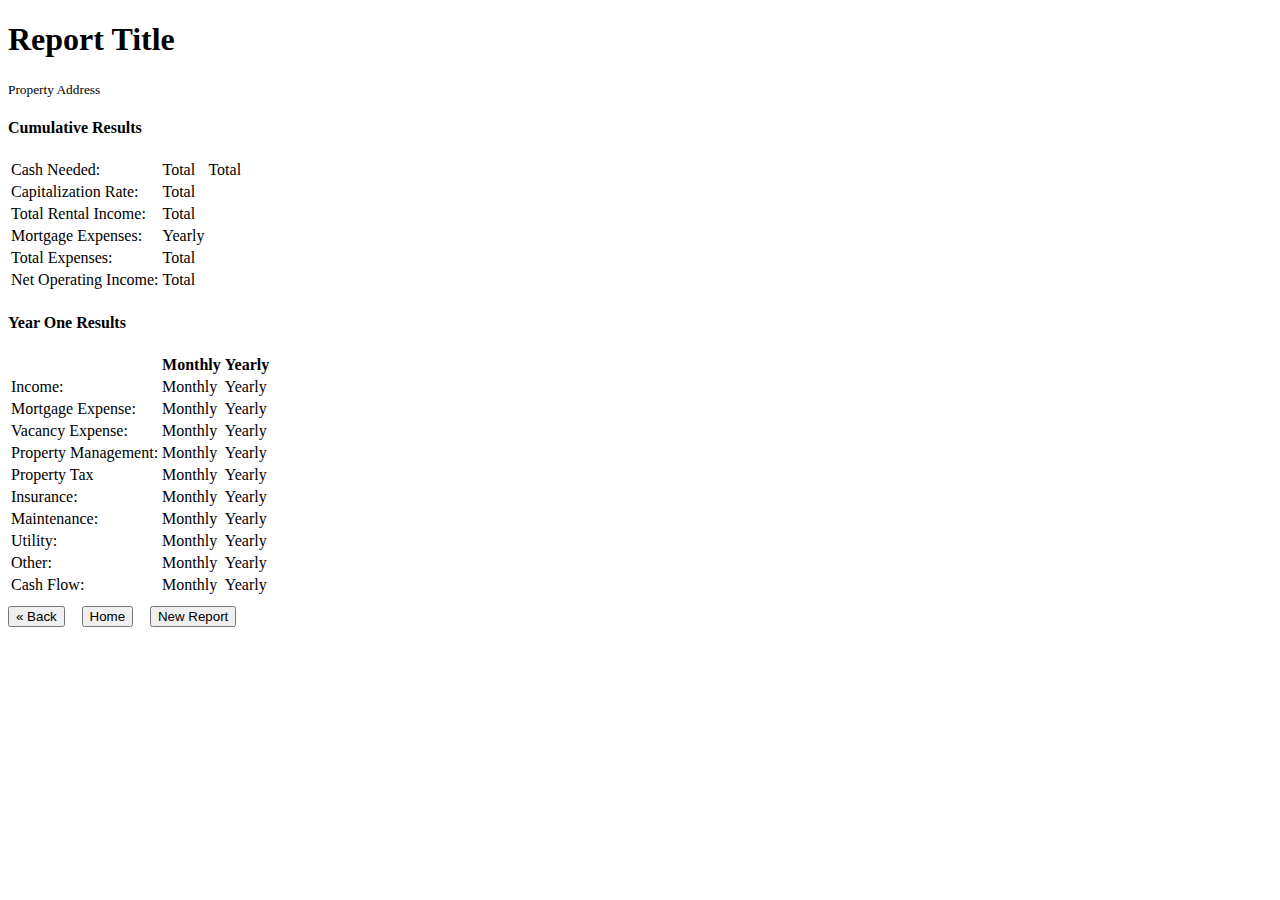
==== src/main/resources/templates/flows/buy-and-hold-calculator/report.html @ fa190a1d "Initial commit" ====
<!DOCTYPE html>
<html xmlns:th="http://www.thymeleaf.org">
<head>
    <meta charset="utf-8"/>
    <meta content="width=device-width, initial-scale=1.0, shrink-to-fit=no" name="viewport"/>
    <title>FreeREI- Buy And Hold Calculator</title>
    <th:block th:replace="fragments/general :: css"></th:block>
</head>

<body>
<div th:replace="fragments/header :: header"></div>
<div class="container">
    <div>
        <div class="col d-sm-flex d-md-flex d-xl-flex justify-content-center justify-content-sm-center justify-content-md-center justify-content-xl-center">
            <div class="row d-xl-flex">
                <div class="border">
                    <form enctype="multipart/form-data" method="post">
                    <div class="col">
                        <div class="row">
                            <div class="col">
                                <h1 class="text-center" th:text="${generalInfo.getTitle()}">Report Title</h1>
                            </div>
                        </div>
                        <div class="row">
                            <div class="col text-center" style="margin-bottom: 1vh;"><small th:text="${generalInfo.getAddress()}">Property Address</small></div>
                        </div>
                        <div class="row d-flex d-xl-flex justify-content-end justify-content-xl-end">
                            <div class="col-auto">
                                <div class="row">
                                    <div class="col text-center">
                                        <h4>Cumulative Results</h4>
                                    </div>
                                </div>
                                <div class="row">
                                    <div class="col">
                                        <div class="table-responsive">
                                            <table class="table">
                                                <tbody>
                                                <tr>
                                                    <td>Cash Needed:</td>
                                                    <td th:if="${purchaseInfo.isUsingLoan()}" th:text="${purchaseInfo.getDownPayment().add(purchaseInfo.getRepairCost())}" >Total</td>
                                                    <td th:if="${!purchaseInfo.isUsingLoan()}" th:text="${purchaseInfo.getPurchasePrice().add(purchaseInfo.getRepairCost())}" >Total</td>
                                                </tr>
                                                <tr>
                                                    <td>Capitalization Rate:</td>
                                                    <!-- Capitalization Rate = Net Operating Income / Current Market Value (max of purchase price / after repair value) -->
                                                    <td th:text="${buyAndHoldDeal.getCapRate()}">Total</td>
                                                </tr>
                                                <tr>
                                                    <td>Total Rental Income:</td>
                                                    <td th:text="${buyAndHoldDeal.getIncomeAtMonth(buyAndHoldDeal.getDealLength() * 12, true)}">Total</td>
                                                </tr>
                                                <tr th:if="${purchaseInfo.isUsingLoan()}">
                                                    <td>Mortgage Expenses:</td>
                                                    <td th:text="${buyAndHoldDeal.getMortgagePayment().multiply(buyAndHoldDeal.getDealLength() * 12)}">Yearly</td>
                                                </tr>
                                                <tr>
                                                    <td>Total Expenses:</td>
                                                    <td th:text="${buyAndHoldDeal.getExpensesAtMonth(buyAndHoldDeal.getDealLength() * 12, true).abs()}">Total</td>
                                                </tr>
                                                <tr>
                                                    <td>Net Operating Income:</td>
                                                    <td th:text="${buyAndHoldDeal.getIncomeAtMonth(buyAndHoldDeal.getDealLength() * 12, true).subtract(buyAndHoldDeal.getExpensesAtMonth(buyAndHoldDeal.getDealLength() * 12, true).abs())}">Total</td>
                                                </tr>
                                                </tbody>
                                            </table>
                                        </div>
                                    </div>
                                </div>
                            </div>
                            <div class="col-auto">
                                <div class="row">
                                    <div class="col text-center">
                                        <h4>Year One Results</h4>
                                    </div>
                                </div>
                                <div class="row">
                                    <div class="col">
                                        <div class="table-responsive table-bordered">
                                            <table class="table table-striped table-bordered table-hover">
                                                <thead>
                                                <tr>
                                                    <th></th>
                                                    <th>Monthly</th>
                                                    <th>Yearly</th>
                                                </tr>
                                                </thead>
                                                <tbody>
                                                <tr>
                                                    <td>Income:</td>
                                                    <td th:text="${buyAndHoldDeal.getIncomeAtMonth(1, true)}">Monthly</td>
                                                    <td th:text="${buyAndHoldDeal.getIncomeAtMonth(12, true)}">Yearly</td>
                                                </tr>
                                                <tr>
                                                    <td>Mortgage Expense:</td>
                                                    <td th:text="${buyAndHoldDeal.getMortgagePayment()}">Monthly</td>
                                                    <td th:text="${buyAndHoldDeal.getMortgagePayment() * 12}">Yearly</td>
                                                </tr>
                                                <tr>
                                                    <td>Vacancy Expense:</td>
                                                    <td th:text="${buyAndHoldDeal.getFlatRateGrowth(1, expenseInfo.getVacancyRateExpensePercentage(), false)}">Monthly</td>
                                                    <td th:text="${buyAndHoldDeal.getFlatRateGrowth(12, expenseInfo.getVacancyRateExpensePercentage(), true)}">Yearly</td>
                                                </tr>
                                                <tr>
                                                    <td>Property Management:</td>
                                                    <td th:text="${buyAndHoldDeal.getFlatRateGrowth(1, expenseInfo.getManagementExpensePercentage(), false)}">Monthly</td>
                                                    <td th:text="${buyAndHoldDeal.getFlatRateGrowth(12, expenseInfo.getManagementExpensePercentage(), true)}">Yearly</td>
                                                </tr>
                                                <tr>
                                                    <td>Property Tax</td>
                                                    <td th:text="${buyAndHoldDeal.getCompoundGrowth(1, expenseInfo.getTaxExpense(), expenseInfo.getTaxExpenseIncrease(), false)}">Monthly</td>
                                                    <td th:text="${buyAndHoldDeal.getCompoundGrowth(12, expenseInfo.getTaxExpense(), expenseInfo.getTaxExpenseIncrease(), true)}">Yearly</td>
                                                </tr>
                                                <tr>
                                                    <td>Insurance:</td>
                                                    <td th:text="${buyAndHoldDeal.getCompoundGrowth(1, expenseInfo.getInsuranceExpense(), expenseInfo.getInsuranceExpenseIncrease(), false)}">Monthly</td>
                                                    <td th:text="${buyAndHoldDeal.getCompoundGrowth(12, expenseInfo.getInsuranceExpense(), expenseInfo.getInsuranceExpenseIncrease(), true)}">Yearly</td>
                                                </tr>
                                                <tr>
                                                    <td>Maintenance:</td>
                                                    <td th:text="${buyAndHoldDeal.getCompoundGrowth(1, expenseInfo.getMaintenanceExpense(), expenseInfo.getMaintenanceExpenseIncrease(), false)}">Monthly</td>
                                                    <td th:text="${buyAndHoldDeal.getCompoundGrowth(12, expenseInfo.getMaintenanceExpense(), expenseInfo.getMaintenanceExpenseIncrease(), true)}">Yearly</td>
                                                </tr>
                                                <tr>
                                                    <td>Utility:</td>
                                                    <td th:text="${buyAndHoldDeal.getCompoundGrowth(1, expenseInfo.getUtilityExpense(), expenseInfo.getUtilityExpenseIncrease(), false)}">Monthly</td>
                                                    <td th:text="${buyAndHoldDeal.getCompoundGrowth(12, expenseInfo.getUtilityExpense(), expenseInfo.getUtilityExpenseIncrease(), true)}">Yearly</td>
                                                </tr>
                                                <tr>
                                                    <td>Other:</td>
                                                    <td th:text="${buyAndHoldDeal.getCompoundGrowth(1, expenseInfo.getOtherExpense(), expenseInfo.getOtherExpenseIncrease(), false)}">Monthly</td>
                                                    <td th:text="${buyAndHoldDeal.getCompoundGrowth(12, expenseInfo.getOtherExpense(), expenseInfo.getOtherExpenseIncrease(), true)}">Yearly</td>
                                                </tr>
                                                <tr>
                                                    <td>Cash Flow:</td>
                                                    <td th:text="${buyAndHoldDeal.getIncomeAtMonth(1, false).subtract(buyAndHoldDeal.getExpensesAtMonth(1, false).abs())}">Monthly</td>
                                                    <td th:text="${buyAndHoldDeal.getIncomeAtMonth(12, true).subtract(buyAndHoldDeal.getExpensesAtMonth(12, true).abs())}">Yearly</td>
                                                </tr>
                                                </tbody>
                                            </table>
                                        </div>
                                    </div>
                                </div>
                            </div>
                        </div>
                        <div class="row d-xl-flex">
                            <div class="col d-xl-flex justify-content-xl-center" style="margin-bottom: 1vh;margin-top: 1vh;">
                                <button class="btn btn-secondary" name="_eventId_income" type="submit">« Back</button>
                                <button class="btn btn-outline-danger" name="_eventId_home" type="submit" style="margin-left: 1vw;">Home</button>
                                <button class="btn btn-outline-danger" name="_eventId_new" type="submit" style="margin-left: 1vw;">New Report</button>
                            </div>
                        </div>
                    </div>
                    </form>
                </div>
            </div>
        </div>
    </div>
</div>
<div th:replace="fragments/footer :: footer"></div>
<th:block th:replace="fragments/general :: js"></th:block>
</body>

</html>
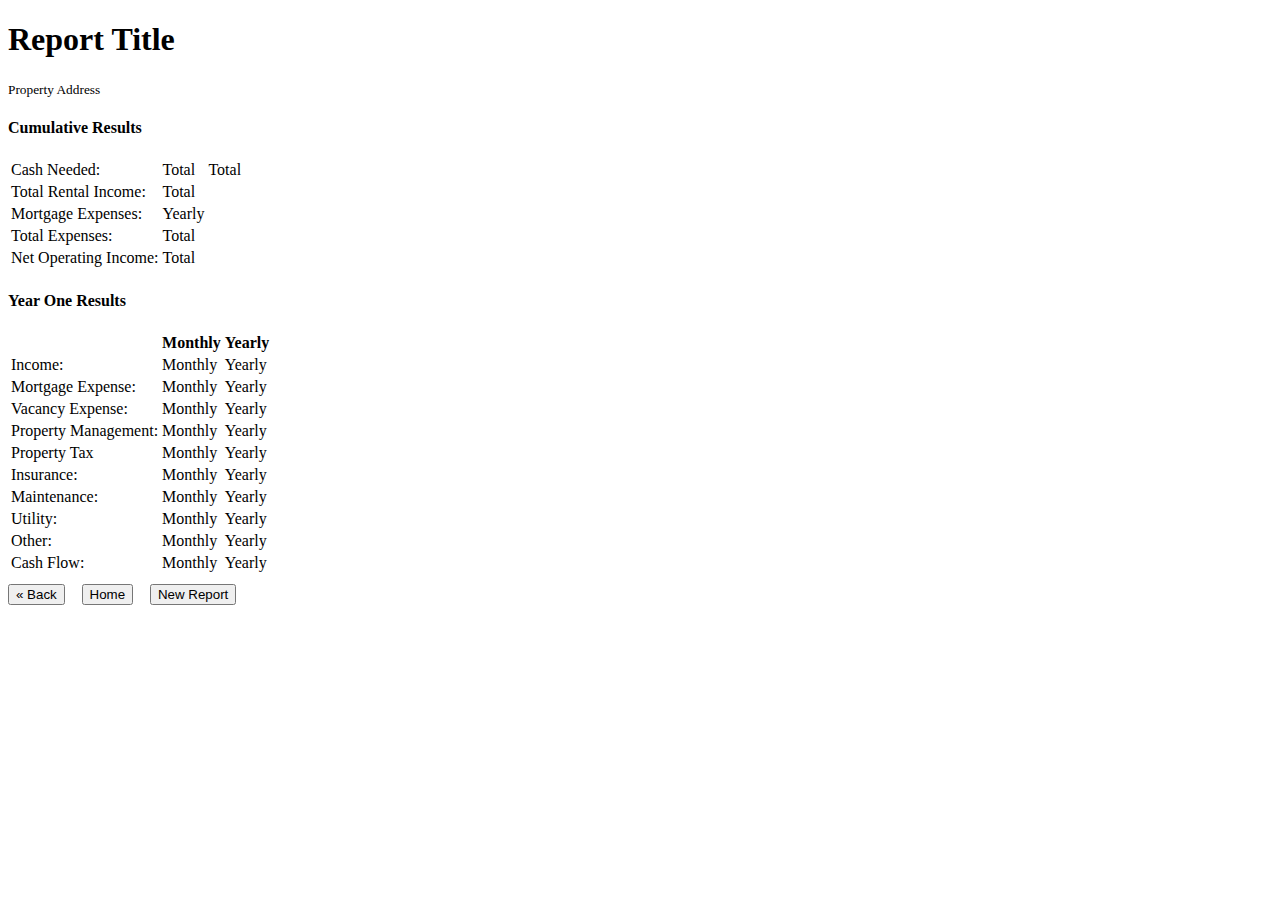
==== commit 00ff5e35: "Remove unused code from report.html" ====
--- a/src/main/resources/templates/flows/buy-and-hold-calculator/report.html
+++ b/src/main/resources/templates/flows/buy-and-hold-calculator/report.html
@@ -40,11 +40,6 @@
                                                     <td>Cash Needed:</td>
                                                     <td th:if="${purchaseInfo.isUsingLoan()}" th:text="${purchaseInfo.getDownPayment().add(purchaseInfo.getRepairCost())}" >Total</td>
                                                     <td th:if="${!purchaseInfo.isUsingLoan()}" th:text="${purchaseInfo.getPurchasePrice().add(purchaseInfo.getRepairCost())}" >Total</td>
-                                                </tr>
-                                                <tr>
-                                                    <td>Capitalization Rate:</td>
-                                                    <!-- Capitalization Rate = Net Operating Income / Current Market Value (max of purchase price / after repair value) -->
-                                                    <td th:text="${buyAndHoldDeal.getCapRate()}">Total</td>
                                                 </tr>
                                                 <tr>
                                                     <td>Total Rental Income:</td>
